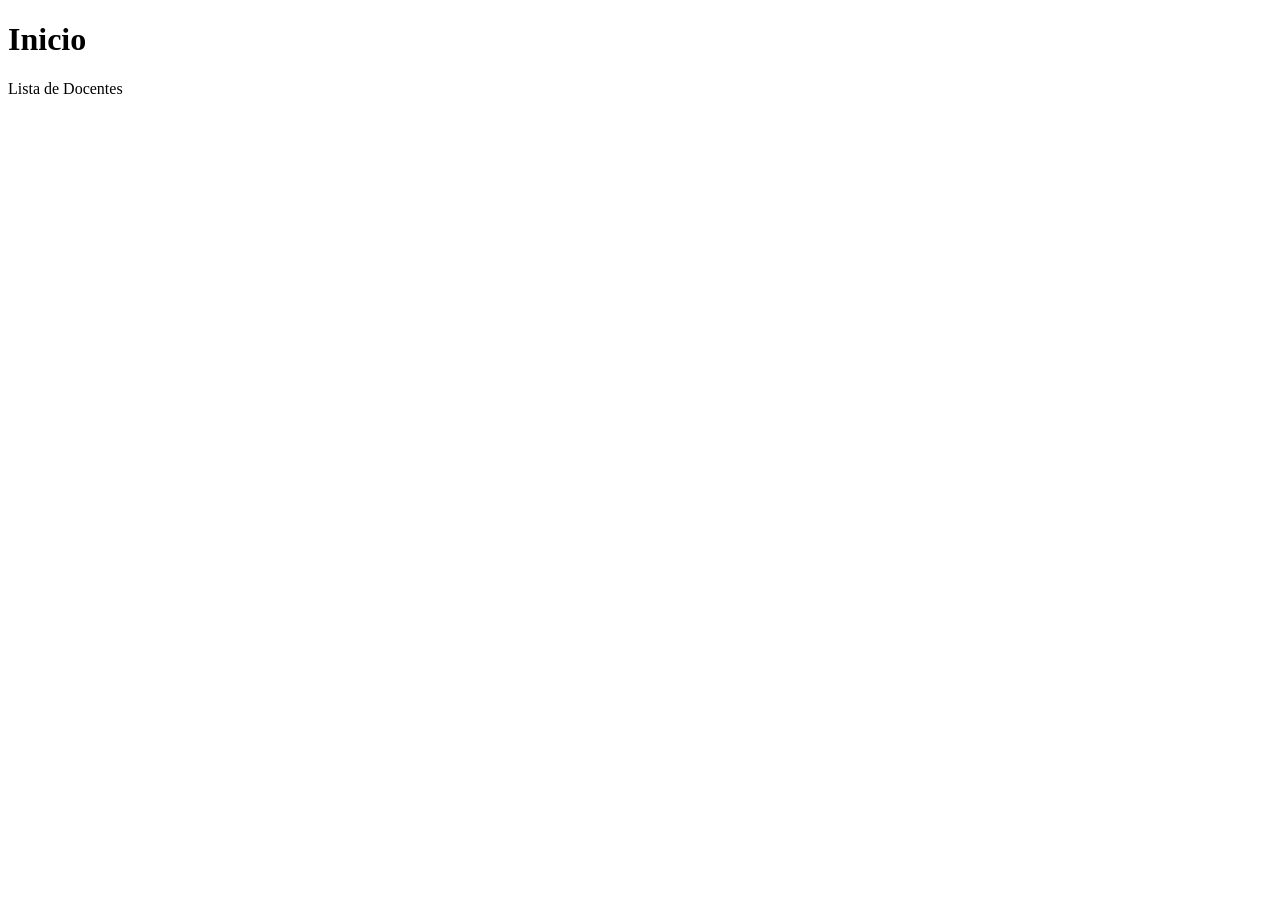
==== src/main/resources/templates/index.html @ 008ee9e6 "Agragada la parte de docente" ====
<!DOCTYPE html>
<html xmlns:th="http://www.thymeleaf.org" lang="es">
<head>
    <meta charset="UTF-8">
    <title>Inicio</title>
</head>
<body>
<h1>Inicio</h1>
<a th:href="@{/docente}">Lista de Docentes</a>
</body>
</html>
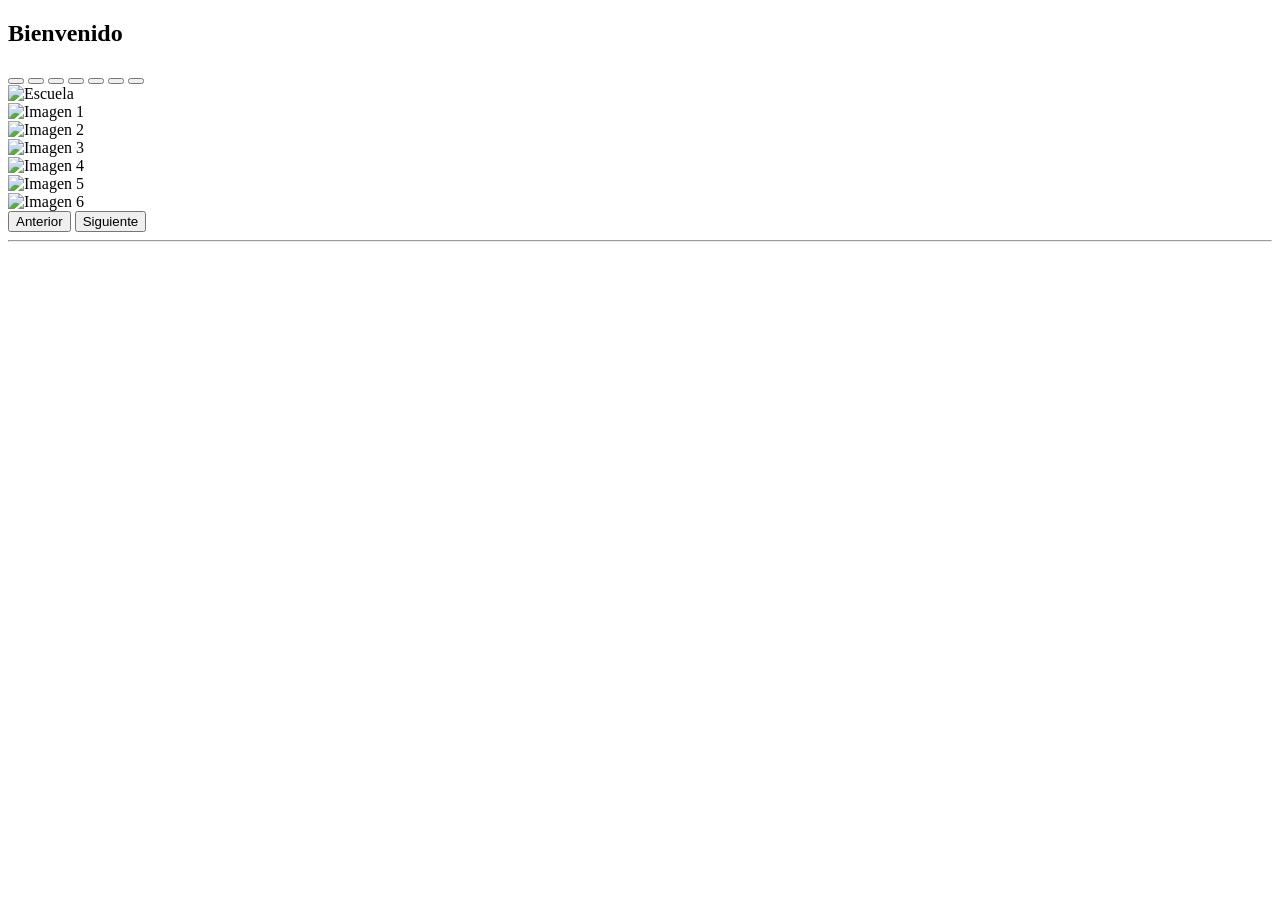
==== commit 7f452bf2: "refactor(project): reorganize project architecture" ====
--- a/src/main/resources/templates/index.html
+++ b/src/main/resources/templates/index.html
@@ -1,11 +1,127 @@
 <!DOCTYPE html>
-<html xmlns:th="http://www.thymeleaf.org" lang="es">
-<head>
+<html>
+<head th:replace="layout/plantilla :: head">
     <meta charset="UTF-8">
-    <title>Inicio</title>
+    <title>[[#{docente.pagina}]]</title>
 </head>
 <body>
-<h1>Inicio</h1>
-<a th:href="@{/docente}">Lista de Docentes</a>
+<div th:replace="layout/plantilla :: navbar"></div>
+
+<div class="d-flex justify-content-center">
+
+    <div th:replace="layout/menu :: menu"></div>
+
+    <main class="flex-grow-1">
+        <section class="content py-4">
+            <div class="container-fluid">
+
+                <div class="page-header mb-4">
+
+                    <h1 class="fw-bold text-primary">
+                        <i class="fa-solid fa-school me-2"></i>
+                        Bienvenido
+<!--        <span th:text="${usuario.sexo == 'Masculino'} ? #{inicio.bienvenido} : #{inicio.bienvenida}">-->
+<!--            Bienvenido-->
+<!--        </span>-->
+
+<!--                        <small class="text-dark">-->
+<!--                            <span th:text="${usuario.nombres}">Nombre</span>-->
+<!--                            <span th:text="${usuario.apellidos}">Apellido</span>-->
+<!--                        </small>-->
+
+                    </h1>
+
+                </div>
+
+                <!-- Carousel -->
+                <div id="carouselEscuela" class="carousel slide shadow-lg rounded overflow-hidden"
+                     data-bs-ride="carousel">
+
+                    <!-- Indicadores -->
+                    <div class="carousel-indicators">
+                        <button type="button" data-bs-target="#carouselEscuela" data-bs-slide-to="0" class="active"></button>
+                        <button type="button" data-bs-target="#carouselEscuela" data-bs-slide-to="1"></button>
+                        <button type="button" data-bs-target="#carouselEscuela" data-bs-slide-to="2"></button>
+                        <button type="button" data-bs-target="#carouselEscuela" data-bs-slide-to="3"></button>
+                        <button type="button" data-bs-target="#carouselEscuela" data-bs-slide-to="4"></button>
+                        <button type="button" data-bs-target="#carouselEscuela" data-bs-slide-to="5"></button>
+                        <button type="button" data-bs-target="#carouselEscuela" data-bs-slide-to="6"></button>
+                    </div>
+
+                    <!-- Slides -->
+                    <div class="carousel-inner">
+
+                        <div class="carousel-item active">
+                            <img th:src="@{/images/imag-escuela/escuela.jpg}"
+                                 class="d-block w-100 carousel-img"
+                                 alt="Escuela">
+                        </div>
+
+                        <div class="carousel-item">
+                            <img th:src="@{/images/imag-escuela/img1.jpg}"
+                                 class="d-block w-100 carousel-img"
+                                 alt="Imagen 1">
+                        </div>
+
+                        <div class="carousel-item">
+                            <img th:src="@{/images/imag-escuela/img2.jpg}"
+                                 class="d-block w-100 carousel-img"
+                                 alt="Imagen 2">
+                        </div>
+
+                        <div class="carousel-item">
+                            <img th:src="@{/images/imag-escuela/img3.jpg}"
+                                 class="d-block w-100 carousel-img"
+                                 alt="Imagen 3">
+                        </div>
+
+                        <div class="carousel-item">
+                            <img th:src="@{/images/imag-escuela/img4.jpg}"
+                                 class="d-block w-100 carousel-img"
+                                 alt="Imagen 4">
+                        </div>
+
+                        <div class="carousel-item">
+                            <img th:src="@{/images/imag-escuela/img5.jpg}"
+                                 class="d-block w-100 carousel-img"
+                                 alt="Imagen 5">
+                        </div>
+
+                        <div class="carousel-item">
+                            <img th:src="@{/images/imag-escuela/img6.jpg}"
+                                 class="d-block w-100 carousel-img"
+                                 alt="Imagen 6">
+                        </div>
+
+                    </div>
+
+                    <!-- Botones -->
+                    <button class="carousel-control-prev"
+                            type="button"
+                            data-bs-target="#carouselEscuela"
+                            data-bs-slide="prev">
+
+                        <span class="carousel-control-prev-icon"></span>
+                        <span class="visually-hidden">Anterior</span>
+                    </button>
+
+                    <button class="carousel-control-next"
+                            type="button"
+                            data-bs-target="#carouselEscuela"
+                            data-bs-slide="next">
+
+                        <span class="carousel-control-next-icon"></span>
+                        <span class="visually-hidden">Siguiente</span>
+                    </button>
+
+                </div>
+
+                <hr class="my-4">
+
+            </div>
+        </section>
+    </main>
+</div>
+<div th:replace="layout/plantilla :: footer"></div>
 </body>
 </html>
